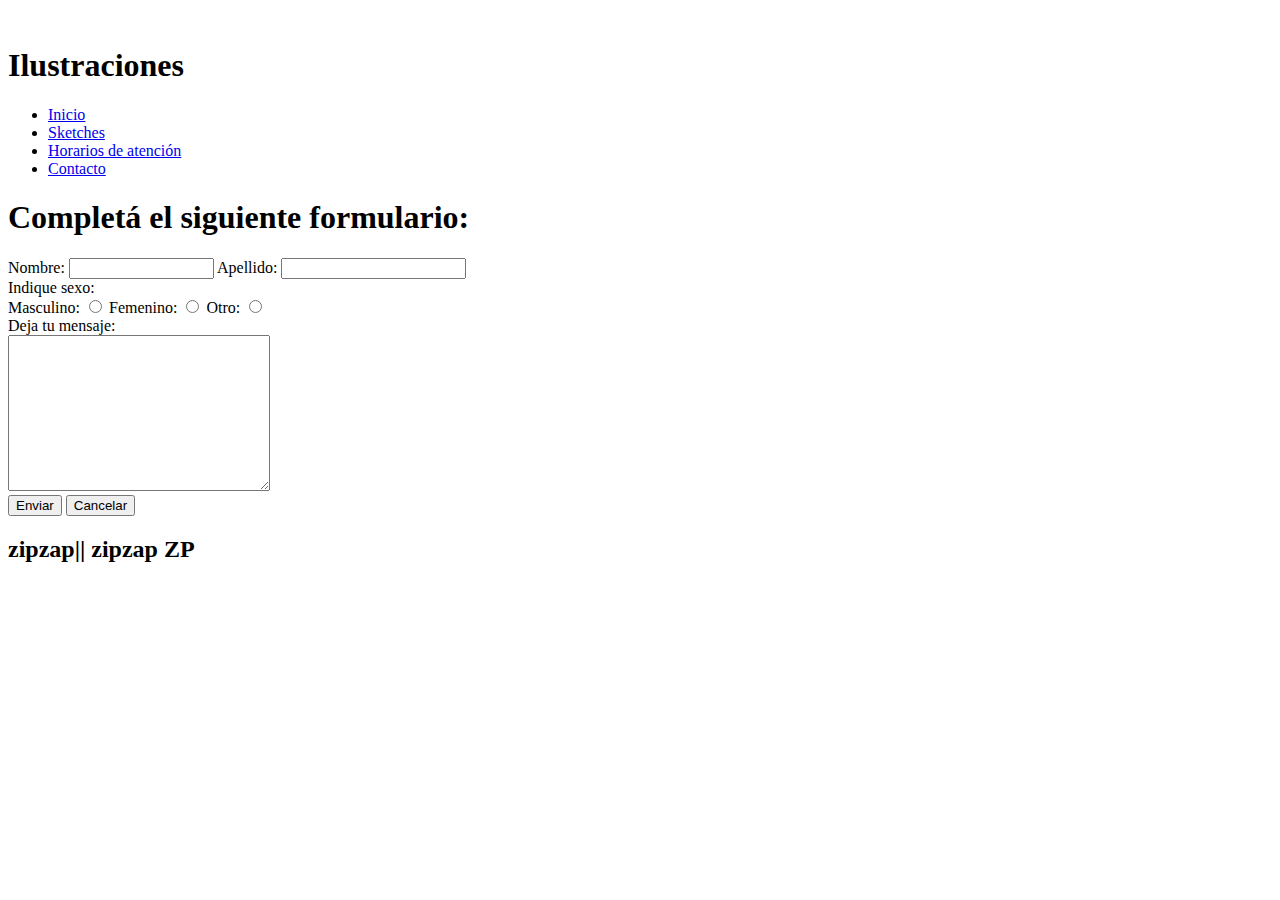
==== contacto.html @ e83789a8 "tarea4" ====
<!DOCTYPE html>
<html lang="en">

<head>
    <meta charset="UTF-8">
    <meta http-equiv="X-UA-Compatible" content="IE=edge">
    <meta name="viewport" content="width=device-width, initial-scale=1.0">
    <title>Contacto</title>
</head>

<body>

    <header>
        <img src="" alt="">
        <h1>Ilustraciones</h1>
        <nav>
            <ul>
                <li> <a href="index.html">Inicio</a> </li>
                <li> <a href="sketches.html">Sketches</a> </li>
                <li> <a href="horarios.html">Horarios de atención</a> </li>
                <li> <a href="contacto.html">Contacto</a> </li>
            </ul>
        </nav>
    </header>

    <main>
        <h1>Completá el siguiente formulario:</h1>
        <form method="" action="">
            Nombre: <input type="text" size="15" name="Nombre" maxlength="10">
            Apellido: <input type="text" name="Apellido" maxlength="10">
            <br>


            Indique sexo:
            <br>
            Masculino: <input type="radio" name="sexo">
            Femenino: <input type="radio" name="sexo">
            Otro: <input type="radio" name="sexo">
            <br>
            Deja tu mensaje:
            <br>
            <textarea name="" id="" cols="30" rows="10"></textarea>
            <br>
            <input type="submit" value="Enviar">
            <input type="reset" value="Cancelar">


        </form>
    </main>
</body>
<footer> 
    <h2>zipzap|| zipzap ZP</h2>
</footer>

</html>
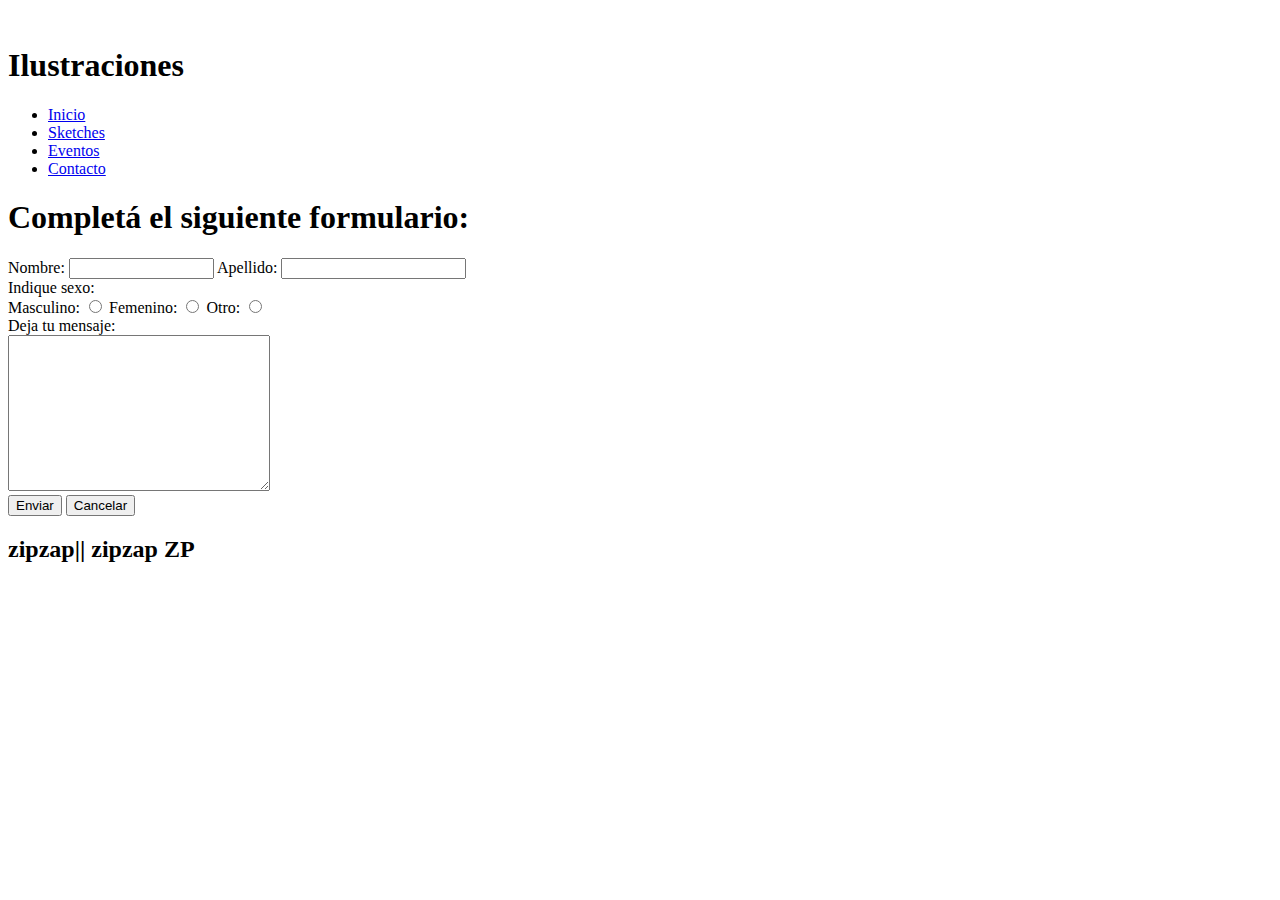
==== commit 4450a015: "estilos" ====
--- a/contacto.html
+++ b/contacto.html
@@ -17,7 +17,7 @@
             <ul>
                 <li> <a href="index.html">Inicio</a> </li>
                 <li> <a href="sketches.html">Sketches</a> </li>
-                <li> <a href="horarios.html">Horarios de atención</a> </li>
+                <li> <a href="eventos.html">Eventos</a> </li>
                 <li> <a href="contacto.html">Contacto</a> </li>
             </ul>
         </nav>
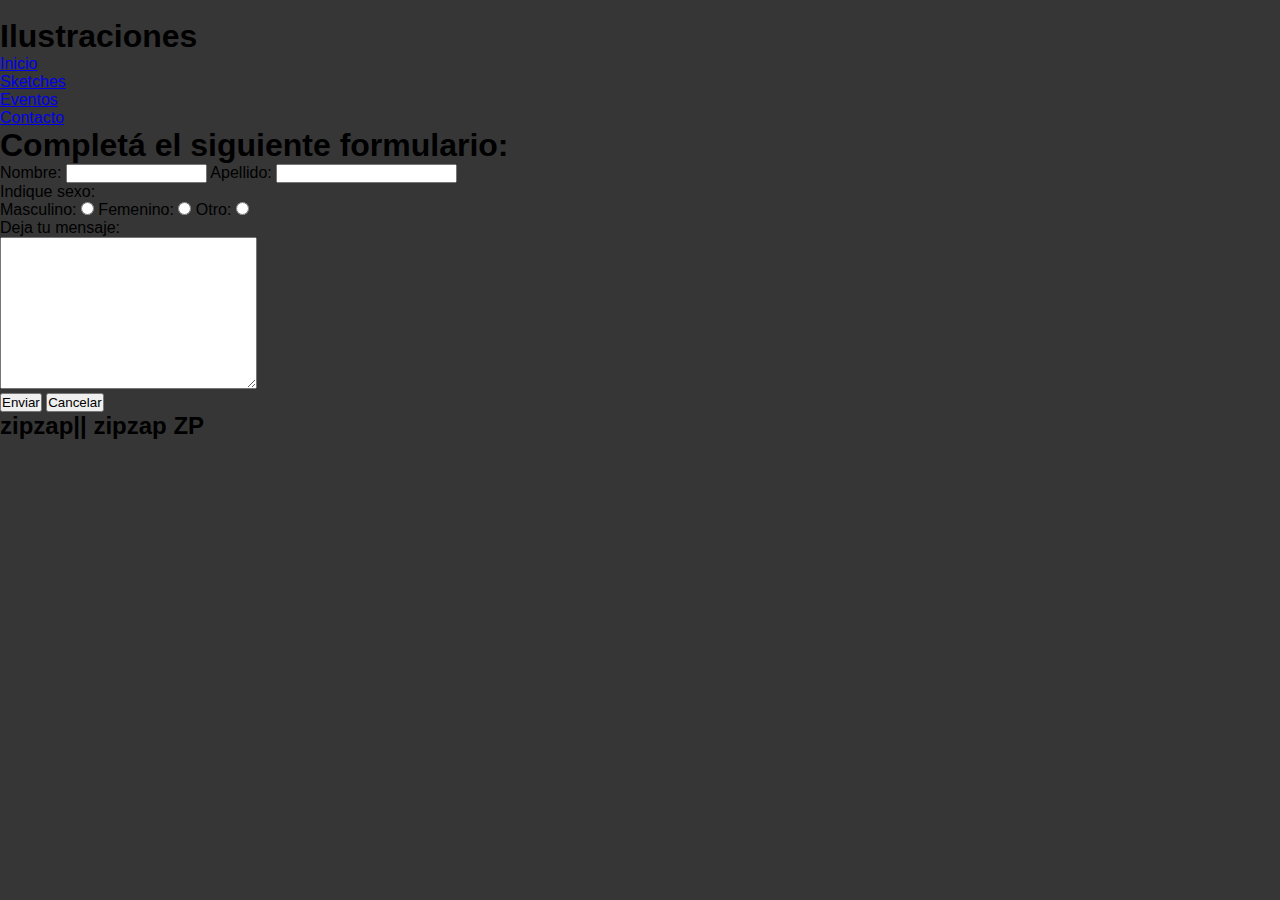
==== commit 5901a908: "estiloscss" ====
--- a/contacto.html
+++ b/contacto.html
@@ -6,6 +6,7 @@
     <meta http-equiv="X-UA-Compatible" content="IE=edge">
     <meta name="viewport" content="width=device-width, initial-scale=1.0">
     <title>Contacto</title>
+    <link rel="stylesheet" href="css/style.css">
 </head>
 
 <body>
--- a/css/style.css
+++ b/css/style.css
@@ -0,0 +1,24 @@
+*{
+    margin: 0;
+    padding: 0;
+    font-family: Arial, Helvetica, sans-serif;
+    
+}
+
+body{
+    background-color: rgb(54, 54, 54);
+    align-items: center;
+}
+
+table{
+    color: aliceblue;
+    border: 1px solid bisque;
+}
+th{
+    font-size: 2em;
+    color: beige;
+    background-color: rgb(36, 86, 91);
+}
+td{
+    border: 1px solid antiquewhite;
+}